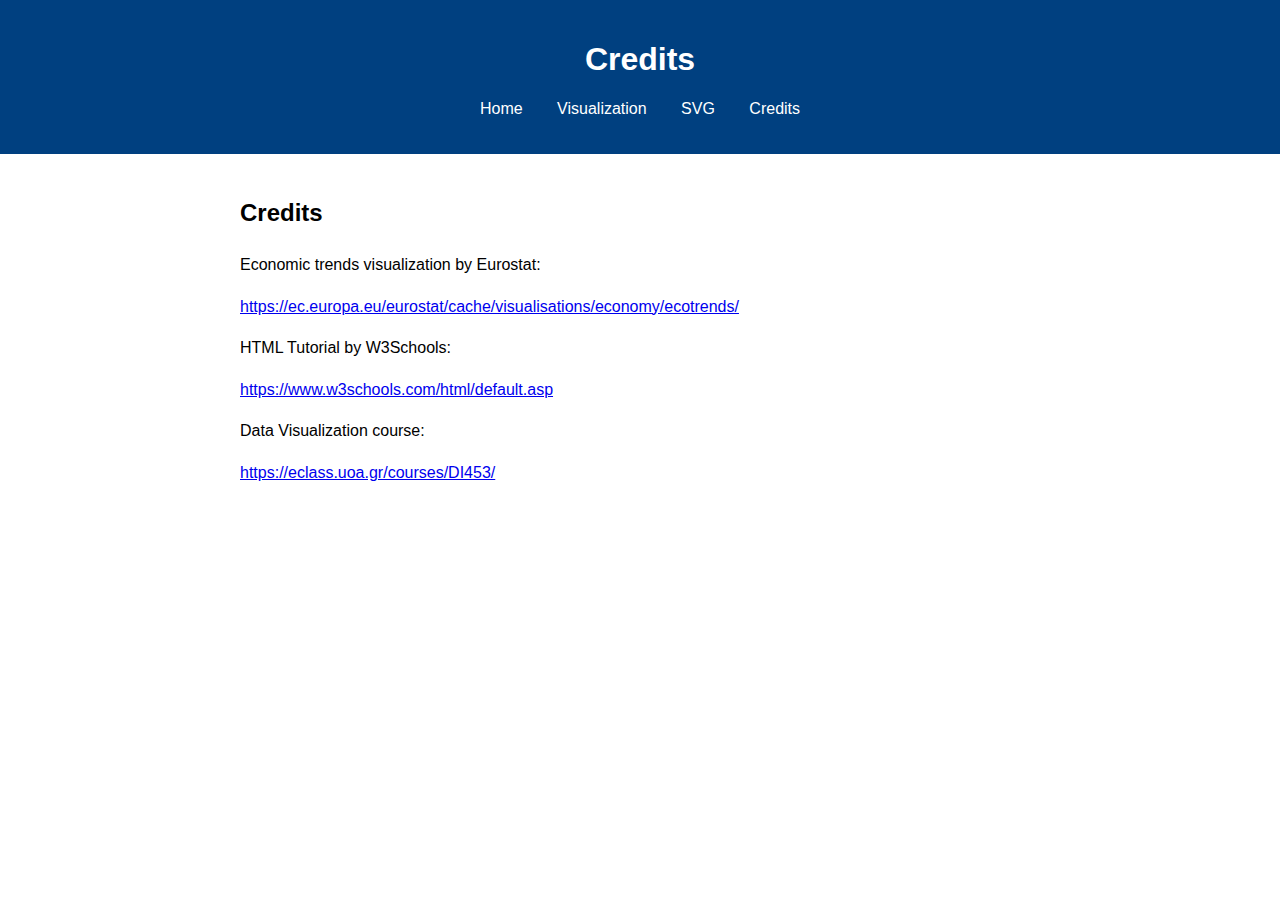
==== credits.html @ 84de57a3 "Add files via upload" ====
<!DOCTYPE html>
<html lang="en">
<head>
    <meta charset="UTF-8">
    <meta name="viewport" content="width=device-width, initial-scale=1.0">
    <title>Credits</title>
    <link rel="stylesheet" href="styles.css">
</head>
<body>
    <header>
        <h1>Credits</h1>
        <nav>
            <ul>
                <li><a href="index.html">Home</a></li>
                <li><a href="visualizations.html">Visualization</a></li>
                <li><a href="svg.html">SVG</a></li>
                <li><a href="credits.html">Credits</a></li>
            </ul>
        </nav>
    </header>

    <section>
        <h2>Credits</h2>
        <p>Economic trends visualization by Eurostat:</p>
        <a href="https://ec.europa.eu/eurostat/cache/visualisations/economy/ecotrends/">https://ec.europa.eu/eurostat/cache/visualisations/economy/ecotrends/</a>
        
        <p>HTML Tutorial by W3Schools:</p>
        <a href="https://www.w3schools.com/html/default.asp">https://www.w3schools.com/html/default.asp</a>

        <p>Data Visualization course:</p>
        <a href="https://eclass.uoa.gr/courses/DI453/">https://eclass.uoa.gr/courses/DI453/</a>
    </section>
</body>
</html>
---- styles.css ----
body { 
    font-family: Arial, sans-serif;
    margin: 0;
    padding: 0;
    text-align: center;
}

header {
    background-color: #004080;
    color: white;
    padding: 20px;
}

nav ul {
    list-style-type: none;
    padding: 0;
}

nav ul li {
    display: inline;
    margin: 0 15px;
}

nav ul li a {
    color: white;
    text-decoration: none;
}

section {
    padding: 20px;
    max-width: 800px;
    margin: auto;
    text-align: justify;
    line-height: 1.6;
}

img {
    width: 90%;
    max-width: 1200px;
    height: auto;
    display: block;
    margin: 20px auto;
}

.container {
    display: flex;
    flex-direction: column;
    align-items: center;
}

.text-container {
    max-width: 700px;
    margin: auto;
}

@media (min-width: 768px) {
    .container {
        display: flex;
        flex-direction: row;
        justify-content: center;
        align-items: center;
    }

    .text-container {
        max-width: 50%;
        text-align: left;
        padding: 20px;
    }

    img {
        max-width: 40%;
    }
}
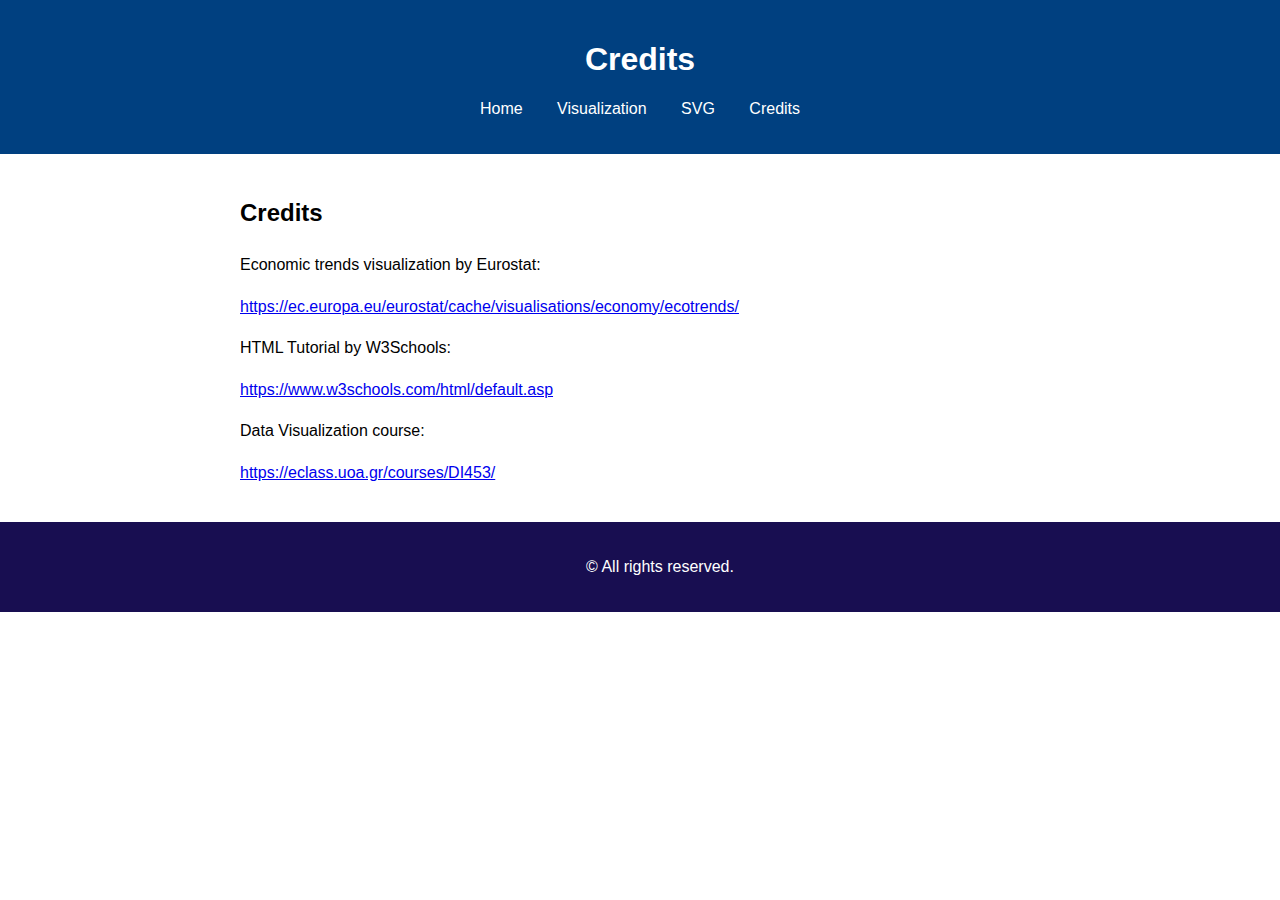
==== commit e1c05a3a: "credits.html" ====
--- a/credits.html
+++ b/credits.html
@@ -30,5 +30,11 @@
         <p>Data Visualization course:</p>
         <a href="https://eclass.uoa.gr/courses/DI453/">https://eclass.uoa.gr/courses/DI453/</a>
     </section>
+
+         <p></p>
+
+    <footer>
+        <p>&copy; All rights reserved.</p>
+    </footer>
 </body>
-</html>+</html>
--- a/styles.css
+++ b/styles.css
@@ -70,4 +70,23 @@
     img {
         max-width: 40%;
     }
-}+}
+
+footer {
+    background-color: #180e51;
+    color: white;
+    padding: 20px;
+    text-align: center;
+    position: relative;
+    bottom: 0;
+    width: 100%;
+}
+
+footer a {
+    color: white;
+    text-decoration: none;
+}
+
+footer a:hover {
+    text-decoration: underline;
+}
